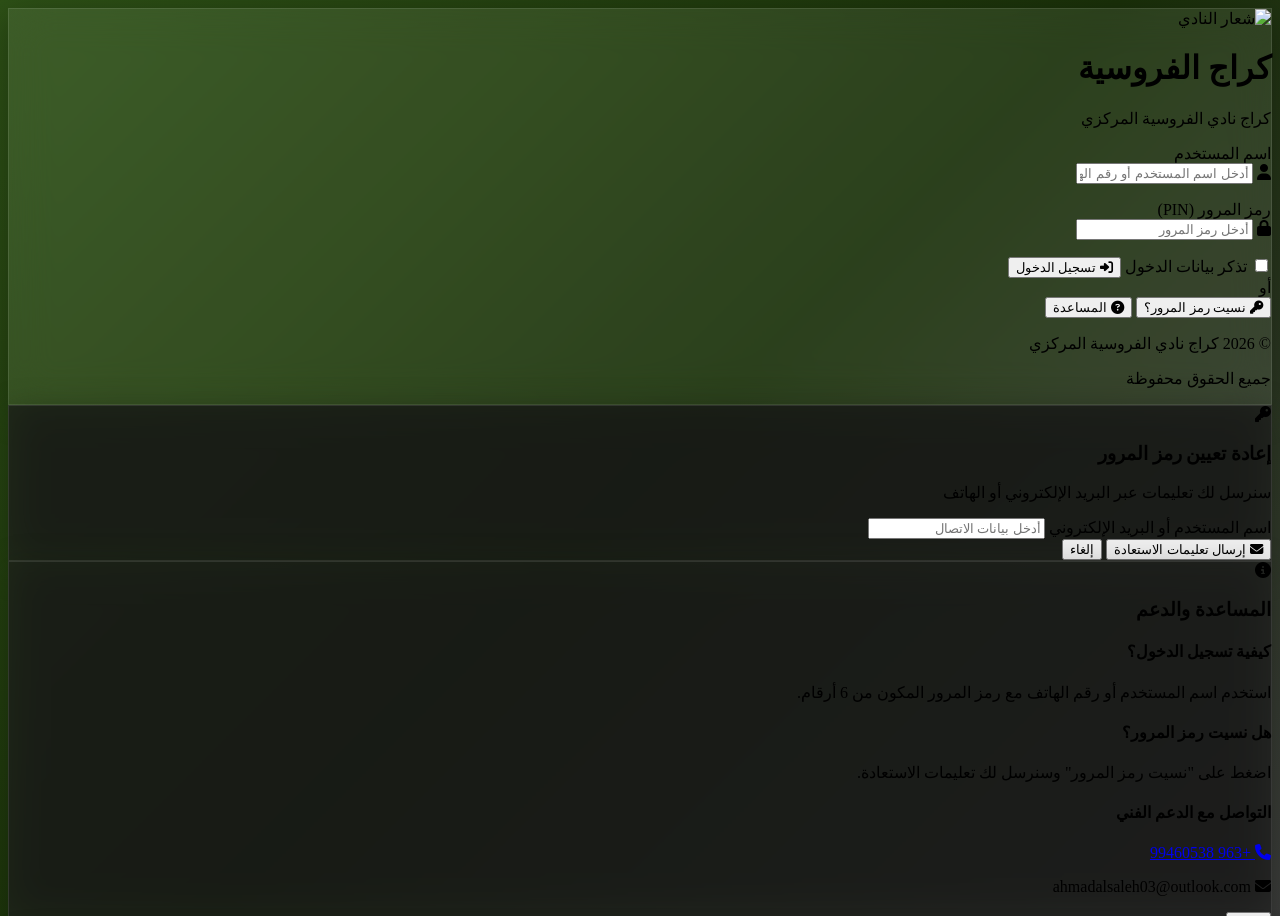
==== index.html @ 3648a823 "Add files via upload" ====
<!DOCTYPE html>
<html lang="ar" dir="rtl">
<head>
    <meta charset="UTF-8">
    <meta name="viewport" content="width=device-width, initial-scale=1.0">
    <title>كراج نادي الفروسية المركزي</title>

    <!-- PWA -->
    <link rel="manifest" href="manifest.json">
    <meta name="theme-color" content="#2D5016">
    <meta name="apple-mobile-web-app-capable" content="yes">
    <meta name="apple-mobile-web-app-status-bar-style" content="default">
    <meta name="apple-mobile-web-app-title" content="كراج الفروسية">
    <link rel="apple-touch-icon" href="assets/icon.svg">
    <link rel="icon" type="image/svg+xml" href="assets/icon.svg">

    <!-- Fonts -->
    <link rel="preconnect" href="https://fonts.googleapis.com">
    <link rel="preconnect" href="https://fonts.gstatic.com" crossorigin>
    <link href="https://fonts.googleapis.com/css2?family=Cairo:wght@300;400;500;600;700;800&family=Tajawal:wght@300;400;500;700;800;900&display=swap" rel="stylesheet">

    <!-- Icons -->
    <link rel="stylesheet" href="https://cdnjs.cloudflare.com/ajax/libs/font-awesome/6.5.1/css/all.min.css">

    <!-- Tailwind -->
    <script src="https://cdn.tailwindcss.com"></script>
    <script>
        tailwind.config = {
            theme: {
                extend: {
                    colors: {
                        primary: '#2D5016', primaryLight: '#3A6B20',
                        secondary: '#A67C52', secondaryLight: '#B8936A',
                        accent: '#E63946', accentLight: '#F0545F',
                        background: '#F5F1E8', surface: 'rgba(255,255,255,0.82)',
                        textMain: '#3D3D3D', textMuted: '#6B6B6B',
                        muted: '#8B9B7A', gold: '#C9A84C', goldLight: '#D9BC6A',
                        success: '#10B981', warning: '#F59E0B', info: '#3B82F6',
                    },
                    fontFamily: { cairo: ['Cairo','sans-serif'], tajawal: ['Tajawal','sans-serif'] },
                    animation: {
                        'pulse-gold': 'pulseGold 2s ease-in-out infinite',
                        'scan-line': 'scanLine 2s linear infinite',
                        'float': 'float 3s ease-in-out infinite',
                        'slide-in': 'slideIn 0.3s ease-out',
                        'fade-in': 'fadeIn 0.4s ease-out',
                        'bounce-soft': 'bounceSoft 2s ease-in-out infinite',
                        'shimmer': 'shimmer 2s linear infinite',
                    },
                    keyframes: {
                        pulseGold: { '0%,100%': {boxShadow:'0 0 0 0 rgba(201,168,76,0.4)'}, '50%': {boxShadow:'0 0 0 12px rgba(201,168,76,0)'}},
                        scanLine: { '0%': {top:'0%'}, '100%': {top:'100%'}},
                        float: { '0%,100%': {transform:'translateY(0px)'}, '50%': {transform:'translateY(-8px)'}},
                        slideIn: { '0%': {transform:'translateX(20px)',opacity:'0'}, '100%': {transform:'translateX(0)',opacity:'1'}},
                        fadeIn: { '0%': {opacity:'0',transform:'translateY(10px)'}, '100%': {opacity:'1',transform:'translateY(0)'}},
                        bounceSoft: { '0%,100%': {transform:'translateY(0)'}, '50%': {transform:'translateY(-5px)'}},
                        shimmer: { '0%': {backgroundPosition:'-200% 0'}, '100%': {backgroundPosition:'200% 0'}},
                    }
                }
            }
        }
    </script>

    <!-- App Styles -->
    <link rel="stylesheet" href="css/styles.css">

    <!-- Third-party libraries -->
    <script src="https://unpkg.com/html5-qrcode@2.3.8/html5-qrcode.min.js"></script>
    <script src="https://cdn.sheetjs.com/xlsx-0.20.1/package/dist/xlsx.full.min.js"></script>
</head>
<body class="font-cairo text-textMain">

    <!-- Audio -->
    <audio id="sound-click" src="assets/clic.wav" preload="auto"></audio>
    <audio id="sound-save"  src="assets/save.wav" preload="auto"></audio>

    <!-- ==================== SETUP MODAL ==================== -->
    <div id="setup-modal" class="fixed inset-0 z-[100] hidden items-center justify-center p-4" style="background:rgba(0,0,0,0.6);backdrop-filter:blur(8px);">
        <div class="bg-white rounded-3xl max-w-2xl w-full max-h-[90vh] overflow-y-auto shadow-2xl animate-fade-in">
            <div class="bg-gradient-to-r from-primary to-primaryLight p-6 rounded-t-3xl text-white">
                <div class="flex items-center gap-4">
                    <div class="w-14 h-14 bg-white/20 rounded-2xl flex items-center justify-center">
                        <i class="fas fa-cloud text-3xl"></i>
                    </div>
                    <div>
                        <h2 class="text-xl font-bold font-tajawal">ربط النظام بجوجل شيت</h2>
                        <p class="text-white/80 text-sm">خطوات الإعداد - تستغرق 3 دقائق فقط</p>
                    </div>
                </div>
            </div>
            <div class="p-6 space-y-6">
                <!-- Step 1 -->
                <div class="flex gap-4">
                    <div class="flex-shrink-0 w-10 h-10 bg-primary/10 rounded-full flex items-center justify-center">
                        <span class="text-primary font-bold">1</span>
                    </div>
                    <div class="flex-1">
                        <h3 class="font-bold text-primary mb-2">إنشاء جدول جوجل شيت جديد</h3>
                        <p class="text-sm text-textMuted mb-3">اذهب إلى <a href="https://sheets.new" target="_blank" class="text-primary underline">sheets.new</a> لإنشاء شيت جديد</p>
                        <div class="bg-gray-50 rounded-xl p-4 border border-gray-200">
                            <p class="text-xs text-muted mb-2">أعد تسمية الأوراق إلى:</p>
                            <div class="flex gap-2 flex-wrap">
                                <span class="bg-green-100 text-green-700 px-3 py-1 rounded-lg text-sm font-bold">Sessions</span>
                                <span class="bg-blue-100 text-blue-700 px-3 py-1 rounded-lg text-sm font-bold">Cards</span>
                                <span class="bg-purple-100 text-purple-700 px-3 py-1 rounded-lg text-sm font-bold">Settings</span>
                            </div>
                        </div>
                    </div>
                </div>
                <!-- Step 2 -->
                <div class="flex gap-4">
                    <div class="flex-shrink-0 w-10 h-10 bg-gold/20 rounded-full flex items-center justify-center">
                        <span class="text-gold font-bold">2</span>
                    </div>
                    <div class="flex-1">
                        <h3 class="font-bold text-gold mb-2">فتح محرر Apps Script</h3>
                        <p class="text-sm text-textMuted mb-3">من القائمة: <span class="bg-gray-100 px-2 py-0.5 rounded text-xs font-bold">Extensions → Apps Script</span></p>
                        <div class="bg-gray-900 rounded-xl p-4 overflow-x-auto">
                            <p class="text-xs text-muted mb-2">الصق هذا الكود في المحرر:</p>
                            <pre id="apps-script-code" class="text-xs text-green-400 whitespace-pre-wrap font-mono leading-relaxed"></pre>
                            <button onclick="copyAppsScript()" class="mt-3 px-4 py-2 bg-primary text-white rounded-lg text-sm font-semibold hover:bg-primaryLight transition-all">
                                <i class="fas fa-copy ml-1"></i> نسخ الكود
                            </button>
                        </div>
                    </div>
                </div>
                <!-- Step 3 -->
                <div class="flex gap-4">
                    <div class="flex-shrink-0 w-10 h-10 bg-secondary/20 rounded-full flex items-center justify-center">
                        <span class="text-secondary font-bold">3</span>
                    </div>
                    <div class="flex-1">
                        <h3 class="font-bold text-secondary mb-2">نشر التطبيق كـ Web App</h3>
                        <div class="space-y-2">
                            <div class="flex items-center gap-2 text-sm"><span class="w-6 h-6 bg-blue-100 text-blue-600 rounded-full flex items-center justify-center text-xs font-bold">1</span><span>اضغط <span class="bg-gray-100 px-2 py-0.5 rounded text-xs font-bold">Deploy → New deployment</span></span></div>
                            <div class="flex items-center gap-2 text-sm"><span class="w-6 h-6 bg-blue-100 text-blue-600 rounded-full flex items-center justify-center text-xs font-bold">2</span><span>اختر النوع: <span class="bg-gray-100 px-2 py-0.5 rounded text-xs font-bold">Web App</span></span></div>
                            <div class="flex items-center gap-2 text-sm"><span class="w-6 h-6 bg-blue-100 text-blue-600 rounded-full flex items-center justify-center text-xs font-bold">3</span><span>Execute as: <span class="bg-gray-100 px-2 py-0.5 rounded text-xs font-bold">Me</span></span></div>
                            <div class="flex items-center gap-2 text-sm"><span class="w-6 h-6 bg-blue-100 text-blue-600 rounded-full flex items-center justify-center text-xs font-bold">4</span><span>Who has access: <span class="bg-red-100 text-red-700 px-2 py-0.5 rounded text-xs font-bold">Anyone</span></span></div>
                        </div>
                    </div>
                </div>
                <!-- Step 4 -->
                <div class="flex gap-4">
                    <div class="flex-shrink-0 w-10 h-10 bg-accent/20 rounded-full flex items-center justify-center">
                        <span class="text-accent font-bold">4</span>
                    </div>
                    <div class="flex-1">
                        <h3 class="font-bold text-accent mb-2">لصق رابط Web App هنا</h3>
                        <div class="flex gap-2 flex-col sm:flex-row">
                            <input type="url" id="web-app-url" placeholder="https://script.google.com/macros/s/..."
                                   class="flex-1 px-4 py-3 rounded-xl border-2 border-secondary/30 focus:border-gold focus:outline-none bg-white/80 text-sm dir-ltr">
                            <button onclick="copyWebAppUrl()" class="btn-secondary px-4 py-3 rounded-xl text-sm font-semibold">
                                <i class="fas fa-link ml-2"></i> نسخ رابط المشاركة
                            </button>
                        </div>
                        <p class="text-xs text-muted mt-2">انسخ هذا الرابط وأرسله للموظفين ليستخدموا نفس البيانات.</p>
                    </div>
                </div>
                <!-- Buttons -->
                <div class="flex gap-3 pt-4 border-t border-gray-200">
                    <button onclick="testConnection()" class="btn-primary flex-1 py-3 rounded-xl font-semibold">
                        <i class="fas fa-plug ml-2"></i> اختبار الاتصال
                    </button>
                    <button onclick="closeSetupModal()" class="py-3 px-6 rounded-xl border-2 border-gray-300 text-gray-600 font-semibold hover:bg-gray-50">
                        لاحقاً
                    </button>
                </div>
            </div>
        </div>
    </div>

    <!-- ==================== HEADER ==================== -->
    <header class="glass sticky top-0 z-50 mb-6">
        <div class="max-w-7xl mx-auto px-4 py-3 flex items-center justify-between">
            <div class="flex items-center gap-3">
                <img src="https://www.image2url.com/r2/default/images/1777193694982-0955eb59-0903-4510-ac64-e437d393f4b2.jpg" 
                     alt="شعار النادي" class="w-14 h-14 rounded-full object-cover border-2 border-gold shadow-lg animate-float">
                <div>
                    <h1 class="font-tajawal font-bold text-lg leading-tight text-primary">كراج نادي الفروسية المركزي</h1>
                    <p class="text-xs text-muted">Central Equestrian Club Garage</p>
                </div>
            </div>
            <div class="flex items-center gap-3">
                <div id="connection-status" class="flex items-center gap-2 glass-card px-3 py-1.5 rounded-full cursor-pointer" onclick="openSetupModal()">
                    <span id="conn-dot" class="connection-dot offline"></span>
                    <span id="conn-text" class="text-sm font-semibold text-red-500">غير متصل</span>
                </div>
                <div class="hidden sm:flex items-center gap-2 glass-card px-3 py-1.5 rounded-full">
                    <i class="fas fa-clock text-gold"></i>
                    <span id="clock" class="text-sm font-semibold timer-live">--:--:--</span>
                </div>
                <div class="hidden sm:flex items-center gap-2 glass-card px-3 py-1.5 rounded-full">
                    <i class="fas fa-calendar text-secondary"></i>
                    <span id="date" class="text-sm">----/--/--</span>
                </div>
                <button onclick="toggleSound()" id="btn-sound-toggle" class="glass-card px-3 py-1.5 rounded-full hover:bg-white/90 transition-all" title="تشغيل/إيقاف الصوت">
                    <i id="sound-icon" class="fas fa-volume-up text-gold text-sm"></i>
                </button>
                <button onclick="manualSync()" id="btn-sync" class="glass-card px-3 py-1.5 rounded-full hover:bg-white/90 transition-all" title="مزامنة الآن">
                    <i id="sync-icon" class="fas fa-sync-alt text-gold text-sm"></i>
                </button>
            </div>
        </div>
        <div id="sync-progress" class="hidden">
            <div class="h-0.5 bg-gray-200">
                <div id="sync-progress-bar" class="h-full bg-gradient-to-r from-primary to-gold progress-bar" style="width:0%"></div>
            </div>
        </div>
    </header>

    <!-- ==================== MAIN ==================== -->
    <main class="max-w-7xl mx-auto px-4 pb-8">

        <!-- NAV TABS -->
        <nav class="glass rounded-2xl mb-6 p-2 flex gap-1 overflow-x-auto">
            <button onclick="switchTab('dashboard')" id="tab-dashboard" class="tab-btn active flex-1 min-w-[100px] py-3 px-4 rounded-xl flex items-center justify-center gap-2 font-semibold text-sm">
                <i class="fas fa-chart-line"></i><span>الرئيسية</span>
            </button>
            <button onclick="switchTab('scan')" id="tab-scan" class="tab-btn flex-1 min-w-[100px] py-3 px-4 rounded-xl flex items-center justify-center gap-2 font-semibold text-sm">
                <i class="fas fa-barcode"></i><span>مسح الباركود</span>
            </button>
            <button onclick="switchTab('active')" id="tab-active" class="tab-btn flex-1 min-w-[100px] py-3 px-4 rounded-xl flex items-center justify-center gap-2 font-semibold text-sm relative">
                <i class="fas fa-car-side"></i><span>الجلسات النشطة</span>
                <span id="active-badge" class="absolute -top-1 -left-1 w-5 h-5 bg-accent text-white text-[10px] rounded-full flex items-center justify-center hidden">0</span>
            </button>
            <button onclick="switchTab('history')" id="tab-history" class="tab-btn flex-1 min-w-[100px] py-3 px-4 rounded-xl flex items-center justify-center gap-2 font-semibold text-sm">
                <i class="fas fa-history"></i><span>السجل</span>
            </button>
            <button onclick="switchTab('cloud')" id="tab-cloud" class="tab-btn flex-1 min-w-[100px] py-3 px-4 rounded-xl flex items-center justify-center gap-2 font-semibold text-sm">
                <i class="fas fa-cloud"></i><span>السحابة</span>
            </button>
            <button onclick="switchTab('settings')" id="tab-settings" class="tab-btn flex-1 min-w-[100px] py-3 px-4 rounded-xl flex items-center justify-center gap-2 font-semibold text-sm">
                <i class="fas fa-cog"></i><span>الإعدادات</span>
            </button>
        </nav>

        <!-- ==================== DASHBOARD ==================== -->
        <section id="dashboard" class="tab-content animate-fade-in">
            <div class="grid grid-cols-2 lg:grid-cols-4 gap-4 mb-6">
                <div class="glass-card rounded-2xl p-5 stat-card">
                    <div class="flex items-center justify-between mb-3">
                        <div class="w-12 h-12 rounded-xl bg-primary/10 flex items-center justify-center"><i class="fas fa-car text-primary text-xl"></i></div>
                        <span class="text-3xl font-bold text-primary font-tajawal" id="stat-cars">0</span>
                    </div>
                    <p class="text-sm text-textMuted">سيارات بالكراج</p>
                    <div class="mt-2 h-1 bg-gray-200 rounded-full overflow-hidden">
                        <div id="bar-cars" class="h-full bg-primary rounded-full progress-bar" style="width:0%"></div>
                    </div>
                </div>
                <div class="glass-card rounded-2xl p-5 stat-card">
                    <div class="flex items-center justify-between mb-3">
                        <div class="w-12 h-12 rounded-xl bg-gold/15 flex items-center justify-center"><i class="fas fa-coins text-gold text-xl"></i></div>
                        <div class="text-left">
                            <span class="text-xl font-bold text-gold font-tajawal block" id="stat-revenue-new">0</span>
                            <span class="text-xs text-muted" id="stat-revenue-old">0 قديم</span>
                        </div>
                    </div>
                    <p class="text-sm text-textMuted">إيرادات اليوم</p>
                </div>
                <div class="glass-card rounded-2xl p-5 stat-card">
                    <div class="flex items-center justify-between mb-3">
                        <div class="w-12 h-12 rounded-xl bg-secondary/10 flex items-center justify-center"><i class="fas fa-clipboard-list text-secondary text-xl"></i></div>
                        <span class="text-3xl font-bold text-secondary font-tajawal" id="stat-sessions">0</span>
                    </div>
                    <p class="text-sm text-textMuted">جلسات اليوم</p>
                </div>
                <div class="glass-card rounded-2xl p-5 stat-card">
                    <div class="flex items-center justify-between mb-3">
                        <div class="w-12 h-12 rounded-xl bg-muted/15 flex items-center justify-center"><i class="fas fa-id-card text-muted text-xl"></i></div>
                        <span class="text-3xl font-bold text-muted font-tajawal" id="stat-available">50</span>
                    </div>
                    <p class="text-sm text-textMuted">بطاقات شاغرة</p>
                    <div class="mt-2 h-1 bg-gray-200 rounded-full overflow-hidden">
                        <div id="bar-available" class="h-full bg-muted rounded-full progress-bar" style="width:100%"></div>
                    </div>
                </div>
            </div>

            <div class="glass rounded-2xl p-6 mb-6">
                <h2 class="text-lg font-bold text-primary mb-4 flex items-center gap-2">
                    <i class="fas fa-bolt text-gold"></i> إجراءات سريعة
                </h2>
                <div class="grid grid-cols-2 md:grid-cols-4 gap-4">
                    <button onclick="switchTab('scan')" class="btn-primary py-4 px-6 rounded-xl flex flex-col items-center gap-2">
                        <i class="fas fa-camera text-2xl"></i><span class="font-semibold">مسح باركود</span>
                    </button>
                    <button onclick="switchTab('active')" class="btn-secondary py-4 px-6 rounded-xl flex flex-col items-center gap-2">
                        <i class="fas fa-list text-2xl"></i><span class="font-semibold">الجلسات النشطة</span>
                    </button>
                    <button onclick="exportToExcel()" class="py-4 px-6 rounded-xl flex flex-col items-center gap-2 bg-gradient-to-br from-green-600 to-green-700 text-white hover:shadow-lg transition-all">
                        <i class="fas fa-file-excel text-2xl"></i><span class="font-semibold">تصدير Excel</span>
                    </button>
                    <button onclick="switchTab('cloud')" class="py-4 px-6 rounded-xl flex flex-col items-center gap-2 bg-gradient-to-br from-blue-500 to-blue-600 text-white hover:shadow-lg transition-all">
                        <i class="fas fa-cloud text-2xl"></i><span class="font-semibold">إدارة السحابة</span>
                    </button>
                </div>
            </div>

            <div class="glass rounded-2xl p-6">
                <h2 class="text-lg font-bold text-primary mb-4 flex items-center gap-2">
                    <i class="fas fa-calendar-day text-gold"></i> ملخص اليوم
                </h2>
                <div class="overflow-x-auto">
                    <table class="w-full">
                        <thead>
                            <tr class="border-b-2 border-primary/20">
                                <th class="text-right py-3 px-4 text-sm font-bold text-primary">البطاقة</th>
                                <th class="text-right py-3 px-4 text-sm font-bold text-primary">وقت الدخول</th>
                                <th class="text-right py-3 px-4 text-sm font-bold text-primary">وقت الخروج</th>
                                <th class="text-right py-3 px-4 text-sm font-bold text-primary">المدة</th>
                                <th class="text-right py-3 px-4 text-sm font-bold text-primary">السعر (جديد)</th>
                                <th class="text-right py-3 px-4 text-sm font-bold text-primary">السعر (قديم)</th>
                            </tr>
                        </thead>
                        <tbody id="today-summary-body">
                            <tr><td colspan="6" class="text-center py-8 text-textMuted">لا توجد جلسات اليوم</td></tr>
                        </tbody>
                    </table>
                </div>
            </div>
        </section>

        <!-- ==================== SCAN ==================== -->
        <section id="scan" class="tab-content hidden animate-fade-in">
            <div class="grid lg:grid-cols-2 gap-6">
                <div class="glass rounded-2xl p-6">
                    <h2 class="text-lg font-bold text-primary mb-4 flex items-center gap-2">
                        <i class="fas fa-camera text-gold animate-pulse-gold"></i> مسح الباركود بالكاميرا
                    </h2>
                    <div class="scan-frame rounded-2xl p-1 mb-4">
                        <div id="scanner-container" class="rounded-xl overflow-hidden bg-black aspect-[4/3] relative">
                            <div class="absolute inset-0 flex items-center justify-center text-white/50">
                                <div class="text-center">
                                    <i class="fas fa-camera text-4xl mb-2"></i>
                                    <p class="text-sm">اضغط "تشغيل الكاميرا" للبدء</p>
                                </div>
                            </div>
                            <div class="scan-line"></div>
                        </div>
                    </div>
                    <div class="flex gap-3">
                        <button onclick="startScanner()" id="btn-start-scan" class="btn-primary flex-1 py-3 rounded-xl font-semibold">
                            <i class="fas fa-play ml-2"></i> تشغيل الكاميرا
                        </button>
                        <button onclick="stopScanner()" id="btn-stop-scan" class="btn-accent flex-1 py-3 rounded-xl font-semibold hidden">
                            <i class="fas fa-stop ml-2"></i> إيقاف
                        </button>
                        <button onclick="switchCamera()" id="btn-switch-camera" class="py-3 px-4 rounded-xl border border-gray-300 text-sm text-textMuted hover:bg-gray-50 hidden">
                            <i class="fas fa-sync-alt"></i>
                        </button>
                    </div>
                    <div class="flex gap-3 mt-3">
                        <button onclick="testCamera()" class="btn-secondary py-2 px-4 rounded-xl font-semibold text-sm">
                            <i class="fas fa-camera ml-1"></i> اختبار الكاميرا
                        </button>
                        <button onclick="openConsole()" class="py-2 px-4 rounded-xl border border-gray-300 text-sm text-textMuted hover:bg-gray-50">
                            <i class="fas fa-terminal ml-1"></i> فتح Console
                        </button>
                    </div>
                </div>
                <div class="glass rounded-2xl p-6">
                    <h2 class="text-lg font-bold text-primary mb-4 flex items-center gap-2">
                        <i class="fas fa-keyboard text-gold"></i> إدخال يدوي
                    </h2>
                    <div class="mb-4">
                        <label class="block text-sm font-semibold text-textMuted mb-2">رقم البطاقة أو الباركود</label>
                        <input type="text" id="manual-input" class="w-full px-4 py-3 rounded-xl border-2 border-secondary/30 focus:border-gold focus:outline-none bg-white/80 text-lg font-semibold text-center" placeholder="أدخل رقم البطاقة...">
                    </div>
                    <button onclick="processManualEntry()" class="btn-primary w-full py-3 rounded-xl font-semibold mb-4">
                        <i class="fas fa-check ml-2"></i> تسجيل الدخول / الخروج
                    </button>
                    <div class="grid grid-cols-3 gap-2">
                        <button onclick="appendNum('1')" class="numpad-btn py-3 rounded-xl text-lg font-bold">1</button>
                        <button onclick="appendNum('2')" class="numpad-btn py-3 rounded-xl text-lg font-bold">2</button>
                        <button onclick="appendNum('3')" class="numpad-btn py-3 rounded-xl text-lg font-bold">3</button>
                        <button onclick="appendNum('4')" class="numpad-btn py-3 rounded-xl text-lg font-bold">4</button>
                        <button onclick="appendNum('5')" class="numpad-btn py-3 rounded-xl text-lg font-bold">5</button>
                        <button onclick="appendNum('6')" class="numpad-btn py-3 rounded-xl text-lg font-bold">6</button>
                        <button onclick="appendNum('7')" class="numpad-btn py-3 rounded-xl text-lg font-bold">7</button>
                        <button onclick="appendNum('8')" class="numpad-btn py-3 rounded-xl text-lg font-bold">8</button>
                        <button onclick="appendNum('9')" class="numpad-btn py-3 rounded-xl text-lg font-bold">9</button>
                        <button onclick="clearNum()" class="numpad-btn py-3 rounded-xl text-lg font-bold bg-accent/10 text-accent"><i class="fas fa-backspace"></i></button>
                        <button onclick="appendNum('0')" class="numpad-btn py-3 rounded-xl text-lg font-bold">0</button>
                        <button onclick="clearAllNum()" class="numpad-btn py-3 rounded-xl text-lg font-bold bg-secondary/10 text-secondary"><i class="fas fa-eraser"></i></button>
                    </div>
                </div>
            </div>
            <div id="scan-result" class="glass rounded-2xl p-6 mt-6 hidden">
                <h3 class="text-lg font-bold text-primary mb-3">نتيجة آخر مسح</h3>
                <div id="scan-result-content" class="text-center"></div>
            </div>
        </section>

        <!-- ==================== ACTIVE SESSIONS ==================== -->
        <section id="active" class="tab-content hidden animate-fade-in">
            <div class="glass rounded-2xl p-6 mb-6">
                <div class="flex items-center justify-between mb-4">
                    <h2 class="text-lg font-bold text-primary flex items-center gap-2">
                        <i class="fas fa-car text-gold animate-bounce-soft"></i> السيارات الموجودة حالياً
                    </h2>
                    <span class="glass-card px-4 py-2 rounded-full text-sm font-bold text-primary">
                        <span id="active-count">0</span> سيارة
                    </span>
                </div>
                <div class="overflow-x-auto">
                    <table class="w-full">
                        <thead>
                            <tr class="border-b-2 border-primary/20">
                                <th class="text-right py-3 px-4 text-sm font-bold text-primary">البطاقة</th>
                                <th class="text-right py-3 px-4 text-sm font-bold text-primary">وقت الدخول</th>
                                <th class="text-right py-3 px-4 text-sm font-bold text-primary">مدة البقاء</th>
                                <th class="text-right py-3 px-4 text-sm font-bold text-primary">التكلفة المتوقعة</th>
                                <th class="text-right py-3 px-4 text-sm font-bold text-primary">إجراء</th>
                            </tr>
                        </thead>
                        <tbody id="active-sessions-body">
                            <tr><td colspan="5" class="text-center py-8 text-textMuted">لا توجد سيارات بالكراج حالياً</td></tr>
                        </tbody>
                    </table>
                </div>
            </div>
            <div class="glass rounded-2xl p-6">
                <h2 class="text-lg font-bold text-primary mb-4 flex items-center gap-2">
                    <i class="fas fa-clock text-gold"></i> البطاقات في فترة التهدئة
                </h2>
                <div id="cooldown-grid" class="grid grid-cols-5 sm:grid-cols-8 md:grid-cols-10 gap-3"></div>
            </div>
        </section>

        <!-- ==================== HISTORY ==================== -->
        <section id="history" class="tab-content hidden animate-fade-in">
            <div class="glass rounded-2xl p-6">
                <div class="flex flex-col sm:flex-row items-start sm:items-center justify-between mb-6 gap-4">
                    <h2 class="text-lg font-bold text-primary flex items-center gap-2">
                        <i class="fas fa-history text-gold"></i> سجل الجلسات
                    </h2>
                    <button onclick="exportToExcel()" class="px-4 py-2 rounded-xl bg-green-600 text-white text-sm font-semibold hover:bg-green-700 transition-all flex items-center gap-2">
                        <i class="fas fa-file-excel"></i> تصدير Excel
                    </button>
                </div>
                <div class="flex gap-4 mb-4 overflow-x-auto pb-2">
                    <button onclick="filterHistory('all')"   id="filter-all"   class="filter-btn px-4 py-2 rounded-xl text-sm font-semibold bg-primary text-white">الكل</button>
                    <button onclick="filterHistory('today')" id="filter-today" class="filter-btn px-4 py-2 rounded-xl text-sm font-semibold bg-white/80 text-textMain">اليوم</button>
                    <button onclick="filterHistory('week')"  id="filter-week"  class="filter-btn px-4 py-2 rounded-xl text-sm font-semibold bg-white/80 text-textMain">هذا الأسبوع</button>
                </div>
                <div class="overflow-x-auto">
                    <table class="w-full">
                        <thead>
                            <tr class="border-b-2 border-primary/20">
                                <th class="text-right py-3 px-4 text-sm font-bold text-primary">#</th>
                                <th class="text-right py-3 px-4 text-sm font-bold text-primary">البطاقة</th>
                                <th class="text-right py-3 px-4 text-sm font-bold text-primary">الدخول</th>
                                <th class="text-right py-3 px-4 text-sm font-bold text-primary">الخروج</th>
                                <th class="text-right py-3 px-4 text-sm font-bold text-primary">المدة</th>
                                <th class="text-right py-3 px-4 text-sm font-bold text-primary">السعر (جديد)</th>
                                <th class="text-right py-3 px-4 text-sm font-bold text-primary">السعر (قديم)</th>
                            </tr>
                        </thead>
                        <tbody id="history-body">
                            <tr><td colspan="7" class="text-center py-8 text-textMuted">لا توجد جلسات مسجلة</td></tr>
                        </tbody>
                    </table>
                </div>
            </div>
        </section>

        <!-- ==================== CLOUD ==================== -->
        <section id="cloud" class="tab-content hidden animate-fade-in">
            <div class="glass rounded-2xl p-6 mb-6">
                <h2 class="text-lg font-bold text-primary mb-4 flex items-center gap-2">
                    <i class="fas fa-wifi text-gold"></i> حالة الاتصال
                </h2>
                <div id="cloud-status-card" class="flex items-center gap-4 p-4 rounded-xl bg-green-50 border border-green-200">
                    <div class="w-12 h-12 bg-green-100 rounded-full flex items-center justify-center">
                        <i class="fas fa-check text-green-600 text-xl"></i>
                    </div>
                    <div class="flex-1">
                        <h3 class="font-bold text-green-700">متصل بجوجل شيت</h3>
                        <p class="text-sm text-textMuted">آخر مزامنة: <span id="last-sync-time">لم تتم بعد</span></p>
                    </div>
                    <button onclick="manualSync()" class="btn-primary px-4 py-2 rounded-xl text-sm font-semibold">
                        <i class="fas fa-sync-alt ml-1"></i> مزامنة الآن
                    </button>
                </div>
            </div>
            <div class="glass rounded-2xl p-6 mb-6">
                <h2 class="text-lg font-bold text-primary mb-4 flex items-center gap-2">
                    <i class="fas fa-cog text-gold"></i> إعدادات المزامنة التلقائية
                </h2>
                <div class="grid sm:grid-cols-2 gap-4">
                    <div class="glass-card rounded-xl p-4">
                        <label class="flex items-center justify-between cursor-pointer">
                            <span class="font-semibold text-sm">مزامنة تلقائية</span>
                            <div class="relative">
                                <input type="checkbox" id="auto-sync-toggle" class="sr-only peer" checked onchange="toggleAutoSync()">
                                <div class="w-11 h-6 bg-gray-300 peer-focus:outline-none rounded-full peer peer-checked:after:translate-x-full rtl:peer-checked:after:-translate-x-full peer-checked:after:border-white after:content-[''] after:absolute after:top-[2px] after:start-[2px] after:bg-white after:border-gray-300 after:border after:rounded-full after:h-5 after:w-5 after:transition-all peer-checked:bg-primary"></div>
                            </div>
                        </label>
                        <p class="text-xs text-textMuted mt-2">مزامنة البيانات تلقائياً عند كل عملية تسجيل دخول/خروج</p>
                    </div>
                    <div class="glass-card rounded-xl p-4">
                        <label class="block text-sm font-semibold text-textMuted mb-2">فاصل المزامنة (دقائق)</label>
                        <select id="sync-interval" class="w-full px-3 py-2 rounded-lg border border-gray-300 focus:border-gold focus:outline-none" onchange="updateSyncInterval()">
                            <option value="1">كل دقيقة</option>
                            <option value="5" selected>كل 5 دقائق</option>
                            <option value="15">كل 15 دقيقة</option>
                            <option value="30">كل 30 دقيقة</option>
                            <option value="0">إيقاف</option>
                        </select>
                    </div>
                </div>
            </div>
            <div class="glass rounded-2xl p-6">
                <h2 class="text-lg font-bold text-primary mb-4 flex items-center gap-2">
                    <i class="fas fa-history text-gold"></i> سجل المزامنة
                </h2>
                <div id="sync-log" class="space-y-2 max-h-64 overflow-y-auto">
                    <div class="text-center py-8 text-textMuted">
                        <i class="fas fa-cloud-upload-alt text-4xl mb-2 text-muted"></i>
                        <p class="text-sm">لا توجد عمليات مزامنة بعد</p>
                    </div>
                </div>
                <button onclick="clearSyncLog()" class="mt-4 px-4 py-2 rounded-xl border border-gray-300 text-sm text-textMuted hover:bg-gray-50">
                    <i class="fas fa-trash ml-1"></i> مسح السجل
                </button>
            </div>
        </section>

        <!-- ==================== SETTINGS ==================== -->
        <section id="settings" class="tab-content hidden animate-fade-in">
            <div class="grid md:grid-cols-2 gap-6">
                <div class="glass rounded-2xl p-6">
                    <h2 class="text-lg font-bold text-primary mb-4 flex items-center gap-2">
                        <i class="fas fa-coins text-gold"></i> إعدادات السعر
                    </h2>
                    <div>
                        <label class="block text-sm font-semibold text-textMuted mb-2">السعر لكل ساعة (ليرة سورية جديدة)</label>
                        <div class="flex items-center gap-2">
                            <input type="number" id="price-per-hour" value="100" min="1" class="flex-1 px-4 py-3 rounded-xl border-2 border-secondary/30 focus:border-gold focus:outline-none bg-white/80 text-lg font-semibold" onchange="updateSettings()">
                            <span class="text-sm font-bold text-muted whitespace-nowrap">ل.س جديد</span>
                        </div>
                        <p class="text-xs text-muted mt-1">السعر بالقديم: <span id="price-old-display" class="font-bold text-secondary">10000</span> ل.س قديم</p>
                    </div>
                </div>
                <div class="glass rounded-2xl p-6">
                    <h2 class="text-lg font-bold text-primary mb-4 flex items-center gap-2">
                        <i class="fas fa-shield-alt text-gold"></i> الحماية الذكية
                    </h2>
                    <div>
                        <label class="block text-sm font-semibold text-textMuted mb-2">فترة التهدئة (ثواني)</label>
                        <div class="flex items-center gap-3">
                            <input type="range" id="cooldown-slider" min="5" max="60" value="30" class="flex-1 accent-primary" oninput="updateCooldownDisplay()">
                            <span id="cooldown-display" class="text-lg font-bold text-primary w-12 text-center">30</span>
                        </div>
                    </div>
                </div>
                <div class="glass rounded-2xl p-6 md:col-span-2">
                    <h2 class="text-lg font-bold text-primary mb-4 flex items-center gap-2">
                        <i class="fas fa-id-card text-gold"></i> حالة البطاقات (50 بطاقة)
                    </h2>
                    <div class="grid grid-cols-5 sm:grid-cols-8 md:grid-cols-10 gap-3" id="cards-grid"></div>
                </div>
                <div class="glass rounded-2xl p-6 md:col-span-2">
                    <h2 class="text-lg font-bold text-primary mb-4 flex items-center gap-2">
                        <i class="fas fa-database text-gold"></i> إدارة البيانات
                    </h2>
                    <div class="grid sm:grid-cols-4 gap-4">
                        <button onclick="openSetupModal()" class="glass-card py-4 px-6 rounded-xl flex flex-col items-center gap-2 hover:bg-blue-50">
                            <i class="fas fa-cloud-upload-alt text-blue-600 text-2xl"></i>
                            <span class="font-semibold text-sm">ربط جوجل شيت</span>
                        </button>
                        <button onclick="exportToJSON()" class="glass-card py-4 px-6 rounded-xl flex flex-col items-center gap-2 hover:bg-green-50">
                            <i class="fas fa-download text-green-600 text-2xl"></i>
                            <span class="font-semibold text-sm">تصدير JSON</span>
                        </button>
                        <label class="glass-card py-4 px-6 rounded-xl flex flex-col items-center gap-2 hover:bg-purple-50 cursor-pointer">
                            <i class="fas fa-upload text-purple-600 text-2xl"></i>
                            <span class="font-semibold text-sm">استيراد JSON</span>
                            <input type="file" id="import-file" accept=".json" class="hidden" onchange="importFromJSON(this)">
                        </label>
                        <button onclick="showResetModal()" class="glass-card py-4 px-6 rounded-xl flex flex-col items-center gap-2 hover:bg-red-50">
                            <i class="fas fa-trash-alt text-red-600 text-2xl"></i>
                            <span class="font-semibold text-sm">إعادة تعيين</span>
                        </button>
                    </div>
                </div>
            </div>
        </section>

        <!-- ==================== MY REVENUE (EMPLOYEE) ==================== -->
        <section id="my-revenue" class="tab-content hidden animate-fade-in">
            <div class="grid md:grid-cols-2 gap-6 mb-6">
                <div class="glass-card rounded-2xl p-5 stat-card">
                    <div class="flex items-center justify-between mb-3">
                        <div class="w-12 h-12 rounded-xl bg-gold/15 flex items-center justify-center"><i class="fas fa-car text-gold text-xl"></i></div>
                        <span class="text-3xl font-bold text-primary font-tajawal" id="emp-car-count">0</span>
                    </div>
                    <p class="text-sm text-textMuted">عدد السيارات المنهاة</p>
                </div>
                <div class="glass-card rounded-2xl p-5 stat-card">
                    <div class="flex items-center justify-between mb-3">
                        <div class="w-12 h-12 rounded-xl bg-gold/15 flex items-center justify-center"><i class="fas fa-coins text-gold text-xl"></i></div>
                        <span class="text-3xl font-bold text-gold font-tajawal" id="emp-revenue">0</span>
                    </div>
                    <p class="text-sm text-textMuted">إجمالي الإيرادات</p>
                </div>
            </div>
            <div class="glass rounded-2xl p-6">
                <h2 class="text-lg font-bold text-primary mb-4 flex items-center gap-2">
                    <i class="fas fa-history text-gold"></i> آخر العمليات
                </h2>
                <div class="overflow-x-auto">
                    <table class="w-full">
                        <thead>
                            <tr class="border-b-2 border-primary/20">
                                <th class="text-right py-3 px-4 text-sm font-bold text-primary">البطاقة</th>
                                <th class="text-right py-3 px-4 text-sm font-bold text-primary">الوقت</th>
                                <th class="text-right py-3 px-4 text-sm font-bold text-primary">المدة</th>
                                <th class="text-right py-3 px-4 text-sm font-bold text-primary">المبلغ</th>
                            </tr>
                        </thead>
                        <tbody id="emp-operations-body">
                            <tr><td colspan="4" class="text-center py-8 text-textMuted">لا توجد عمليات بعد</td></tr>
                        </tbody>
                    </table>
                </div>
            </div>
        </section>

        <!-- ==================== ALL REVENUES (ACCOUNTANT) ==================== -->
        <section id="all-revenues" class="tab-content hidden animate-fade-in">
            <div class="glass rounded-2xl p-6 mb-6">
                <div class="flex items-center justify-between mb-4">
                    <h2 class="text-lg font-bold text-primary flex items-center gap-2">
                        <i class="fas fa-chart-bar text-gold"></i> إيرادات الموظفين
                    </h2>
                    <button onclick="exportEmployeeRevenues()" class="px-4 py-2 rounded-xl bg-green-600 text-white text-sm font-semibold hover:bg-green-700 transition-all flex items-center gap-2">
                        <i class="fas fa-file-excel"></i> تصدير Excel
                    </button>
                </div>
                <div class="overflow-x-auto">
                    <table class="w-full">
                        <thead>
                            <tr class="border-b-2 border-primary/20">
                                <th class="text-right py-3 px-4 text-sm font-bold text-primary">اسم الموظف</th>
                                <th class="text-right py-3 px-4 text-sm font-bold text-primary">الدور</th>
                                <th class="text-right py-3 px-4 text-sm font-bold text-primary">عدد السيارات</th>
                                <th class="text-right py-3 px-4 text-sm font-bold text-primary">الإيراد الحالي</th>
                                <th class="text-right py-3 px-4 text-sm font-bold text-primary">إجراء</th>
                            </tr>
                        </thead>
                        <tbody id="revenues-body">
                            <tr><td colspan="5" class="text-center py-8 text-textMuted">جاري تحميل البيانات...</td></tr>
                        </tbody>
                    </table>
                </div>
            </div>
        </section>

        <!-- ==================== EMPLOYEE MANAGEMENT (GENERAL MANAGER) ==================== -->
        <section id="employees" class="tab-content hidden animate-fade-in">
            <div class="glass rounded-2xl p-6 mb-6">
                <div class="flex items-center justify-between mb-4">
                    <h2 class="text-lg font-bold text-primary flex items-center gap-2">
                        <i class="fas fa-users text-gold"></i> إدارة الموظفين
                    </h2>
                    <button onclick="openAddEmployeeModal()" class="px-4 py-2 rounded-xl bg-primary text-white text-sm font-semibold hover:bg-primaryLight transition-all flex items-center gap-2">
                        <i class="fas fa-plus"></i> إضافة موظف
                    </button>
                </div>
                <div class="overflow-x-auto">
                    <table class="w-full">
                        <thead>
                            <tr class="border-b-2 border-primary/20">
                                <th class="text-right py-3 px-4 text-sm font-bold text-primary">الاسم</th>
                                <th class="text-right py-3 px-4 text-sm font-bold text-primary">الهاتف</th>
                                <th class="text-right py-3 px-4 text-sm font-bold text-primary">الدور</th>
                                <th class="text-right py-3 px-4 text-sm font-bold text-primary">الحالة</th>
                                <th class="text-right py-3 px-4 text-sm font-bold text-primary">الإجراءات</th>
                            </tr>
                        </thead>
                        <tbody id="employees-body">
                            <tr><td colspan="5" class="text-center py-8 text-textMuted">جاري تحميل الموظفين...</td></tr>
                        </tbody>
                    </table>
                </div>
            </div>
        </section>
    </main>

    <!-- ==================== ADD/EDIT EMPLOYEE MODAL ==================== -->
    <div id="employee-modal" class="fixed inset-0 z-50 hidden items-center justify-center p-4" style="background:rgba(0,0,0,0.6);backdrop-filter:blur(8px);">
        <div class="glass rounded-2xl max-w-md w-full p-6 animate-fade-in shadow-2xl">
            <div class="text-center mb-4">
                <div class="w-16 h-16 bg-primary/20 rounded-full flex items-center justify-center mx-auto mb-3">
                    <i class="fas fa-user-plus text-primary text-2xl"></i>
                </div>
                <h3 id="employee-modal-title" class="text-xl font-bold text-white mb-2">إضافة موظف جديد</h3>
            </div>
            <form id="employee-form" class="space-y-4">
                <div>
                    <label class="block text-white/90 text-sm font-semibold mb-2">اسم الموظف</label>
                    <input type="text" id="emp-name" placeholder="الاسم الكامل"
                           class="w-full px-4 py-3 rounded-lg bg-white/10 border border-white/20 text-white placeholder-white/50 focus:border-gold focus:outline-none focus:bg-white/15 transition-all text-right" required>
                </div>
                <div>
                    <label class="block text-white/90 text-sm font-semibold mb-2">رقم الهاتف</label>
                    <input type="tel" id="emp-phone" placeholder="+963 9..."
                           class="w-full px-4 py-3 rounded-lg bg-white/10 border border-white/20 text-white placeholder-white/50 focus:border-gold focus:outline-none focus:bg-white/15 transition-all text-right" required>
                </div>
                <div>
                    <label class="block text-white/90 text-sm font-semibold mb-2">رمز المرور (PIN)</label>
                    <input type="text" id="emp-pin" placeholder="6 أرقام" maxlength="6"
                           class="w-full px-4 py-3 rounded-lg bg-white/10 border border-white/20 text-white placeholder-white/50 focus:border-gold focus:outline-none focus:bg-white/15 transition-all text-right" required>
                </div>
                <div>
                    <label class="block text-white/90 text-sm font-semibold mb-2">الدور</label>
                    <select id="emp-role" class="w-full px-4 py-3 rounded-lg bg-white/10 border border-white/20 text-white focus:border-gold focus:outline-none focus:bg-white/15 transition-all">
                        <option value="employee">موظف عادي</option>
                        <option value="accountant">محاسب</option>
                        <option value="general_manager">مدير عام</option>
                    </select>
                </div>
                <div class="flex gap-3">
                    <button type="submit" class="flex-1 py-3 rounded-lg bg-gradient-to-r from-gold to-secondary text-white font-bold hover:shadow-lg transition-all">
                        <i class="fas fa-save ml-2"></i> حفظ
                    </button>
                    <button type="button" onclick="closeEmployeeModal()" class="flex-1 py-3 rounded-lg bg-white/10 border border-white/20 text-white font-semibold hover:bg-white/20 transition-all">
                        إلغاء
                    </button>
                </div>
            </form>
        </div>
    </div>

    <!-- ==================== SETTLE ACCOUNT MODAL ==================== -->
    <div id="settle-modal" class="fixed inset-0 z-50 hidden items-center justify-center p-4" style="background:rgba(0,0,0,0.6);backdrop-filter:blur(8px);">
        <div class="glass rounded-2xl max-w-sm w-full p-6 animate-fade-in shadow-2xl">
            <div class="text-center mb-4">
                <div class="w-16 h-16 bg-green-500/20 rounded-full flex items-center justify-center mx-auto mb-3">
                    <i class="fas fa-check-circle text-green-400 text-2xl"></i>
                </div>
                <h3 class="text-xl font-bold text-white mb-2">تصفية حساب الموظف</h3>
                <p id="settle-emp-name" class="text-gray-300 text-sm mb-2"></p>
                <p class="text-gold text-2xl font-bold"><span id="settle-amount">0</span> ل.س</p>
            </div>
            <p class="text-white/80 text-sm text-center mb-6">سيتم حفظ المبلغ في الأرشيف وإعادة تعيين الرصيد</p>
            <div class="flex gap-3">
                <button onclick="confirmSettleAccount()" class="flex-1 py-3 rounded-lg bg-green-600 text-white font-bold hover:bg-green-700 transition-all">
                    <i class="fas fa-check ml-2"></i> تأكيد التصفية
                </button>
                <button onclick="closeSettleModal()" class="flex-1 py-3 rounded-lg bg-white/10 border border-white/20 text-white font-semibold hover:bg-white/20 transition-all">
                    إلغاء
                </button>
            </div>
        </div>
    </div>

    <!-- ==================== RECEIPT MODAL ==================== -->
    <div id="receipt-modal" class="fixed inset-0 z-50 hidden items-center justify-center p-4" style="background:rgba(45,80,22,0.3);backdrop-filter:blur(8px);">
        <div class="bg-white rounded-2xl p-8 max-w-md w-full animate-fade-in shadow-2xl">
            <div class="text-center mb-6">
                <img src="https://www.image2url.com/r2/default/images/1777193694982-0955eb59-0903-4510-ac64-e437d393f4b2.jpg" alt="شعار النادي" class="w-20 h-20 rounded-full mx-auto mb-3 object-cover border-3 border-gold">
                <h2 class="text-xl font-bold text-primary font-tajawal">كراج نادي الفروسية المركزي</h2>
                <p class="text-xs text-muted">إيصال دفع</p>
            </div>
            <div class="receipt rounded-xl p-4 mb-6 space-y-3">
                <div class="flex justify-between"><span class="text-sm text-textMuted">رقم البطاقة:</span><span id="receipt-card" class="font-bold text-primary">--</span></div>
                <div class="flex justify-between"><span class="text-sm text-textMuted">وقت الدخول:</span><span id="receipt-entry" class="font-bold">--</span></div>
                <div class="flex justify-between"><span class="text-sm text-textMuted">وقت الخروج:</span><span id="receipt-exit" class="font-bold">--</span></div>
                <div class="border-t border-dashed border-secondary/30 pt-3 flex justify-between">
                    <span class="text-sm text-textMuted">عدد الساعات:</span>
                    <span id="receipt-hours" class="font-bold text-primary">--</span>
                </div>
                <div class="border-t border-dashed border-secondary/30 pt-3 flex justify-between items-center">
                    <span class="text-sm font-bold text-textMuted">المبلغ (جديد):</span>
                    <span id="receipt-price-new" class="text-2xl font-bold text-gold">--</span>
                </div>
                <div class="flex justify-between items-center">
                    <span class="text-sm text-textMuted">المبلغ (قديم):</span>
                    <span id="receipt-price-old" class="text-lg font-bold text-secondary">--</span>
                </div>
            </div>
            <div class="flex gap-3">
                <button onclick="closeReceipt()" class="btn-primary flex-1 py-3 rounded-xl font-semibold">إغلاق</button>
                <button onclick="printReceipt()" class="btn-secondary flex-1 py-3 rounded-xl font-semibold">
                    <i class="fas fa-print ml-2"></i> طباعة
                </button>
            </div>
        </div>
    </div>

    <!-- ==================== RESET MODAL ==================== -->
    <div id="reset-modal" class="fixed inset-0 z-50 hidden items-center justify-center p-4" style="background:rgba(45,80,22,0.3);backdrop-filter:blur(8px);">
        <div class="bg-white rounded-2xl p-6 max-w-sm w-full animate-fade-in shadow-2xl">
            <div class="text-center mb-4">
                <div class="w-16 h-16 rounded-full bg-red-100 flex items-center justify-center mx-auto mb-3">
                    <i class="fas fa-exclamation-triangle text-red-600 text-2xl"></i>
                </div>
                <h3 class="text-lg font-bold text-red-600 mb-1">تأكيد إعادة التعيين</h3>
                <p class="text-sm text-textMuted">سيتم حذف جميع البيانات ولا يمكن التراجع!</p>
            </div>
            <div class="flex gap-3">
                <button onclick="closeResetModal()" class="flex-1 py-3 rounded-xl border-2 border-gray-300 text-gray-600 font-semibold hover:bg-gray-50">إلغاء</button>
                <button onclick="confirmReset()" class="flex-1 py-3 rounded-xl bg-red-600 text-white font-semibold hover:bg-red-700">تأكيد الحذف</button>
            </div>
        </div>
    </div>

    <!-- ==================== TOAST ==================== -->
    <div id="toast" class="fixed bottom-6 left-1/2 -translate-x-1/2 z-50 hidden">
        <div class="glass-dark text-white px-6 py-3 rounded-xl shadow-lg flex items-center gap-3 animate-slide-in">
            <i id="toast-icon" class="fas fa-check-circle text-gold"></i>
            <span id="toast-message" class="font-semibold">تم بنجاح</span>
        </div>
    </div>

    <!-- ==================== APP SCRIPTS ==================== -->
    <!-- IMPORTANT: cloud.js must load before app.js and state.js -->
    <script src="js/users.js"></script>
    <script src="js/cloud.js"></script>
    <script src="js/state.js"></script>
    <script src="js/app.js"></script>
    <script src="js/employees-ui.js"></script>
    <script>
        // ==================== AUTH CHECK & INIT ====================
        function checkAuthentication() {
            const isAuthenticated = sessionStorage.getItem('is-authenticated');
            const authToken = localStorage.getItem('auth-token');
            
            if (!isAuthenticated || !authToken) {
                window.location.href = 'login.html';
                return;
            }
            
            // Initialize user management and set up UI
            initUserManagement();
            updateUIVisibility();
        }
        
        // التحقق عند تحميل الصفحة
        window.addEventListener('load', checkAuthentication);
        
        // إضافة معلومات المستخدم وزر تسجيل الخروج
        function addUserInfoAndLogout() {
            const user = getCurrentUser();
            if (!user) return;
            
            const headerRight = document.querySelector('header .flex.items-center.gap-3:first-child');
            if (headerRight) {
                // Add user info
                const userInfo = document.createElement('div');
                userInfo.className = 'hidden sm:flex items-center gap-2 glass-card px-3 py-1.5 rounded-full';
                userInfo.innerHTML = `<i class="fas fa-user text-gold"></i><span class="text-sm">${user.name}</span>`;
                headerRight.insertBefore(userInfo, headerRight.lastChild);
            }
            
            const headerButtons = document.querySelector('header .flex.items-center.gap-3:last-child');
            if (headerButtons) {
                const logoutBtn = document.createElement('button');
                logoutBtn.className = 'glass-card px-3 py-1.5 rounded-full hover:bg-red-50 transition-all';
                logoutBtn.title = 'تسجيل الخروج';
                logoutBtn.onclick = logoutUser;
                logoutBtn.innerHTML = '<i class="fas fa-sign-out-alt text-red-600 text-sm"></i>';
                headerButtons.appendChild(logoutBtn);
            }
        }
        
        function logoutUser() {
            if (confirm('هل تريد تسجيل الخروج من النظام؟')) {
                logout();
                sessionStorage.clear();
                localStorage.removeItem('auth-token');
                window.location.href = 'login.html';
            }
        }
        
        // إضافة معلومات المستخدم والخروج بعد تحميل DOM
        document.addEventListener('DOMContentLoaded', addUserInfoAndLogout);
    </script>

    <!-- Service Worker Registration -->
    <script>
        if ('serviceWorker' in navigator) {
            window.addEventListener('load', () => {
                navigator.serviceWorker.register('sw.js')
                    .then(r => console.log('SW registered:', r.scope))
                    .catch(e => console.log('SW registration failed:', e));
            });
        }
    </script>
</body>
</html>
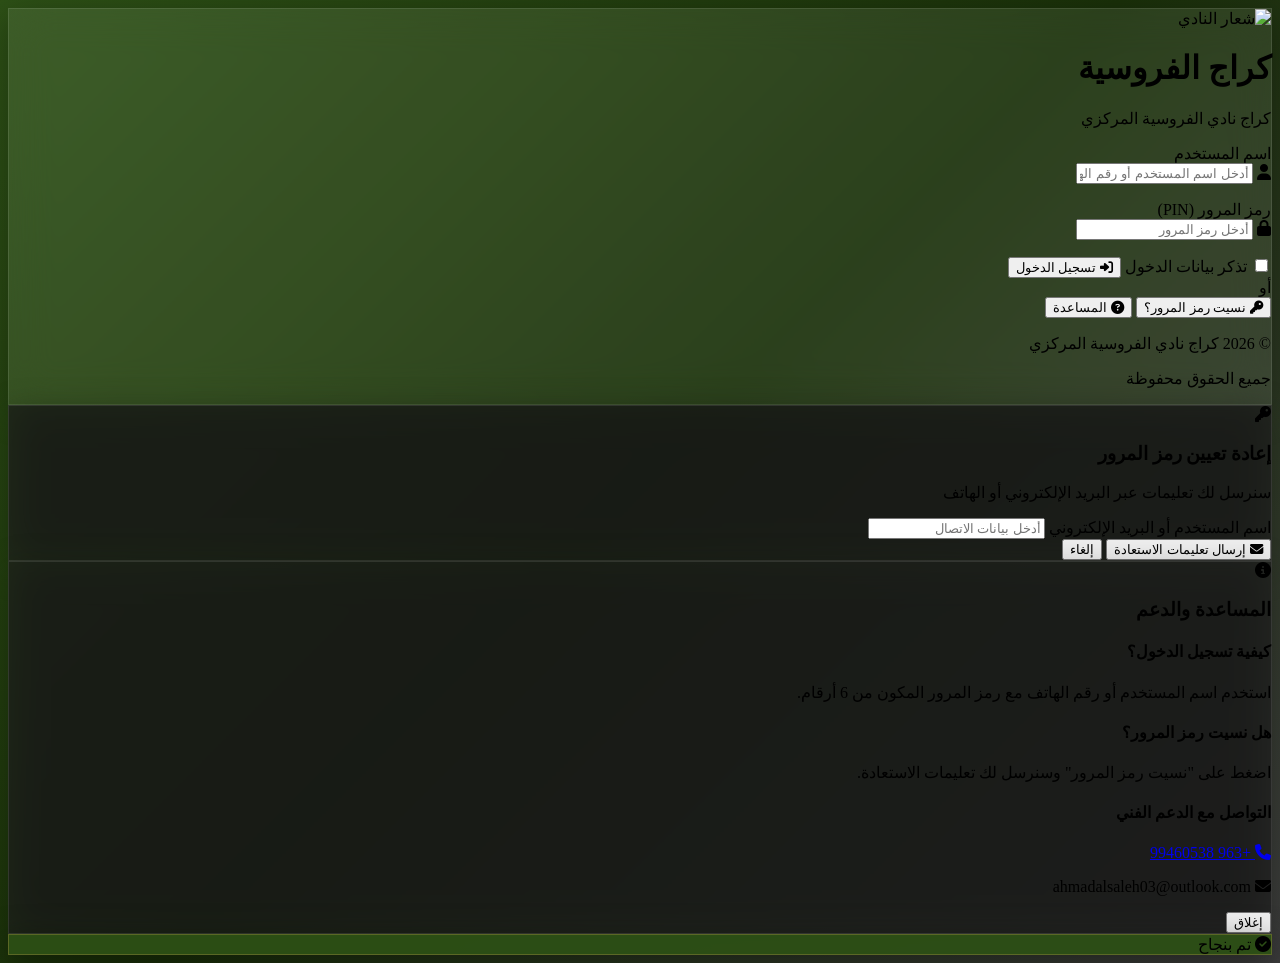
==== commit abe0e63b: "Add files via upload" ====
--- a/index.html
+++ b/index.html
@@ -305,6 +305,7 @@
                         <thead>
                             <tr class="border-b-2 border-primary/20">
                                 <th class="text-right py-3 px-4 text-sm font-bold text-primary">البطاقة</th>
+                                <th class="text-right py-3 px-4 text-sm font-bold text-primary">التاريخ</th>
                                 <th class="text-right py-3 px-4 text-sm font-bold text-primary">وقت الدخول</th>
                                 <th class="text-right py-3 px-4 text-sm font-bold text-primary">وقت الخروج</th>
                                 <th class="text-right py-3 px-4 text-sm font-bold text-primary">المدة</th>
@@ -313,7 +314,7 @@
                             </tr>
                         </thead>
                         <tbody id="today-summary-body">
-                            <tr><td colspan="6" class="text-center py-8 text-textMuted">لا توجد جلسات اليوم</td></tr>
+                            <tr><td colspan="7" class="text-center py-8 text-textMuted">لا توجد جلسات اليوم</td></tr>
                         </tbody>
                     </table>
                 </div>
@@ -407,6 +408,7 @@
                         <thead>
                             <tr class="border-b-2 border-primary/20">
                                 <th class="text-right py-3 px-4 text-sm font-bold text-primary">البطاقة</th>
+                                <th class="text-right py-3 px-4 text-sm font-bold text-primary">التاريخ</th>
                                 <th class="text-right py-3 px-4 text-sm font-bold text-primary">وقت الدخول</th>
                                 <th class="text-right py-3 px-4 text-sm font-bold text-primary">مدة البقاء</th>
                                 <th class="text-right py-3 px-4 text-sm font-bold text-primary">التكلفة المتوقعة</th>
@@ -414,7 +416,7 @@
                             </tr>
                         </thead>
                         <tbody id="active-sessions-body">
-                            <tr><td colspan="5" class="text-center py-8 text-textMuted">لا توجد سيارات بالكراج حالياً</td></tr>
+                            <tr><td colspan="6" class="text-center py-8 text-textMuted">لا توجد سيارات بالكراج حالياً</td></tr>
                         </tbody>
                     </table>
                 </div>
@@ -449,15 +451,17 @@
                             <tr class="border-b-2 border-primary/20">
                                 <th class="text-right py-3 px-4 text-sm font-bold text-primary">#</th>
                                 <th class="text-right py-3 px-4 text-sm font-bold text-primary">البطاقة</th>
-                                <th class="text-right py-3 px-4 text-sm font-bold text-primary">الدخول</th>
-                                <th class="text-right py-3 px-4 text-sm font-bold text-primary">الخروج</th>
+                                <th class="text-right py-3 px-4 text-sm font-bold text-primary">التاريخ</th>
+                                <th class="text-right py-3 px-4 text-sm font-bold text-primary">وقت الدخول</th>
+                                <th class="text-right py-3 px-4 text-sm font-bold text-primary">وقت الخروج</th>
+                                <th class="text-right py-3 px-4 text-sm font-bold text-primary">الموظف</th>
                                 <th class="text-right py-3 px-4 text-sm font-bold text-primary">المدة</th>
                                 <th class="text-right py-3 px-4 text-sm font-bold text-primary">السعر (جديد)</th>
                                 <th class="text-right py-3 px-4 text-sm font-bold text-primary">السعر (قديم)</th>
                             </tr>
                         </thead>
                         <tbody id="history-body">
-                            <tr><td colspan="7" class="text-center py-8 text-textMuted">لا توجد جلسات مسجلة</td></tr>
+                            <tr><td colspan="9" class="text-center py-8 text-textMuted">لا توجد جلسات مسجلة</td></tr>
                         </tbody>
                     </table>
                 </div>
--- a/css/styles.css
+++ b/css/styles.css
@@ -0,0 +1,151 @@
+/* ==================== GLOBAL STYLES ==================== */
+* { 
+    font-family: 'Cairo', sans-serif; 
+    scrollbar-width: thin; 
+    scrollbar-color: #A67C52 #F5F1E8; 
+}
+::-webkit-scrollbar { width: 6px; }
+::-webkit-scrollbar-track { background: #F5F1E8; }
+::-webkit-scrollbar-thumb { background: #A67C52; border-radius: 3px; }
+
+body {
+    background: linear-gradient(135deg, #F5F1E8 0%, #E8E4DA 50%, #F0EDE4 100%);
+    min-height: 100vh;
+}
+
+/* ==================== GLASS MORPHISM ==================== */
+.glass {
+    background: rgba(255, 255, 255, 0.75);
+    backdrop-filter: blur(16px);
+    -webkit-backdrop-filter: blur(16px);
+    border: 1px solid rgba(255, 255, 255, 0.4);
+    box-shadow: 0 8px 32px rgba(45, 80, 22, 0.08), inset 0 1px 0 rgba(255, 255, 255, 0.6);
+}
+.glass-dark {
+    background: rgba(45, 80, 22, 0.85);
+    backdrop-filter: blur(16px);
+    -webkit-backdrop-filter: blur(16px);
+    border: 1px solid rgba(255, 255, 255, 0.15);
+}
+.glass-card {
+    background: rgba(255, 255, 255, 0.8);
+    backdrop-filter: blur(12px);
+    -webkit-backdrop-filter: blur(12px);
+    border: 1px solid rgba(255, 255, 255, 0.5);
+    box-shadow: 0 4px 24px rgba(45, 80, 22, 0.06);
+    transition: all 0.3s cubic-bezier(0.4, 0, 0.2, 1);
+}
+.glass-card:hover {
+    background: rgba(255, 255, 255, 0.92);
+    transform: translateY(-4px);
+    box-shadow: 0 12px 40px rgba(45, 80, 22, 0.12);
+}
+
+/* ==================== SCANNER ==================== */
+.scan-frame {
+    position: relative;
+    border: 3px solid transparent;
+    border-radius: 16px;
+    background: linear-gradient(white, white) padding-box,
+                linear-gradient(45deg, #C9A84C, #A67C52, #C9A84C) border-box;
+}
+.scan-line {
+    position: absolute;
+    width: 90%;
+    height: 2px;
+    background: linear-gradient(90deg, transparent, #C9A84C, #E63946, #C9A84C, transparent);
+    left: 5%;
+    animation: scanLine 2s linear infinite;
+    box-shadow: 0 0 8px rgba(201, 168, 76, 0.6);
+}
+
+/* ==================== BUTTONS ==================== */
+.btn-primary {
+    background: linear-gradient(135deg, #2D5016 0%, #3A6B20 100%);
+    color: white;
+    border: none;
+    transition: all 0.3s ease;
+    position: relative;
+    overflow: hidden;
+}
+.btn-primary:hover { transform: translateY(-2px); box-shadow: 0 8px 25px rgba(45, 80, 22, 0.3); }
+.btn-primary::after {
+    content: ''; position: absolute; top: 0; left: -100%; width: 100%; height: 100%;
+    background: linear-gradient(90deg, transparent, rgba(255,255,255,0.2), transparent);
+    transition: left 0.5s;
+}
+.btn-primary:hover::after { left: 100%; }
+.btn-secondary {
+    background: linear-gradient(135deg, #A67C52 0%, #B8936A 100%);
+    color: white; border: none; transition: all 0.3s ease;
+}
+.btn-secondary:hover { transform: translateY(-2px); box-shadow: 0 8px 25px rgba(166, 124, 82, 0.3); }
+.btn-accent {
+    background: linear-gradient(135deg, #E63946 0%, #F0545F 100%);
+    color: white; border: none; transition: all 0.3s ease;
+}
+.btn-accent:hover { transform: translateY(-2px); box-shadow: 0 8px 25px rgba(230, 57, 70, 0.3); }
+
+/* ==================== STAT CARDS ==================== */
+.stat-card { position: relative; overflow: hidden; }
+.stat-card::before {
+    content: ''; position: absolute; top: -50%; right: -50%; width: 100%; height: 100%;
+    background: radial-gradient(circle, rgba(201, 168, 76, 0.1) 0%, transparent 70%);
+    animation: rotateSlow 10s linear infinite;
+}
+@keyframes rotateSlow { 0% { transform: rotate(0deg); } 100% { transform: rotate(360deg); } }
+
+/* ==================== NUMPAD ==================== */
+.numpad-btn {
+    background: rgba(255, 255, 255, 0.9);
+    border: 1px solid rgba(166, 124, 82, 0.2);
+    transition: all 0.15s ease;
+}
+.numpad-btn:hover { background: #A67C52; color: white; transform: scale(1.05); }
+.numpad-btn:active { transform: scale(0.95); }
+
+/* ==================== SESSION ROW ==================== */
+.session-row { transition: all 0.3s ease; }
+.session-row:hover { background: rgba(166, 124, 82, 0.08); }
+.card-badge.active { animation: pulseSoft 2s ease-in-out infinite; }
+@keyframes pulseSoft {
+    0%, 100% { box-shadow: 0 0 0 0 rgba(230, 57, 70, 0.3); }
+    50% { box-shadow: 0 0 0 6px rgba(230, 57, 70, 0); }
+}
+
+/* ==================== TABS ==================== */
+.tab-btn { position: relative; transition: all 0.3s ease; }
+.tab-btn.active { color: #2D5016; background: rgba(45, 80, 22, 0.08); }
+.tab-btn.active::after {
+    content: ''; position: absolute; bottom: 0; right: 20%; width: 60%; height: 3px;
+    background: linear-gradient(90deg, #C9A84C, #A67C52); border-radius: 3px;
+}
+
+/* ==================== MISC ==================== */
+.timer-live { font-variant-numeric: tabular-nums; }
+.shimmer-bg {
+    background: linear-gradient(90deg, transparent 0%, rgba(255,255,255,0.4) 50%, transparent 100%);
+    background-size: 200% 100%;
+    animation: shimmer 2s linear infinite;
+}
+.modal-overlay { background: rgba(45, 80, 22, 0.3); backdrop-filter: blur(8px); }
+.receipt {
+    background: linear-gradient(135deg, #fff 0%, #F5F1E8 100%);
+    border: 2px dashed #A67C52;
+}
+
+/* ==================== CONNECTION DOT ==================== */
+.connection-dot {
+    width: 10px; height: 10px; border-radius: 50%; display: inline-block;
+}
+.connection-dot.online { background: #10B981; box-shadow: 0 0 8px rgba(16, 185, 129, 0.5); }
+.connection-dot.offline { background: #EF4444; box-shadow: 0 0 8px rgba(239, 68, 68, 0.5); }
+.connection-dot.syncing { background: #F59E0B; box-shadow: 0 0 8px rgba(245, 158, 11, 0.5); animation: pulse 1s infinite; }
+
+/* ==================== PROGRESS BAR ==================== */
+.progress-bar { transition: width 0.5s ease; }
+
+/* ==================== RESPONSIVE ==================== */
+@media (max-width: 768px) {
+    .glass { backdrop-filter: blur(10px); -webkit-backdrop-filter: blur(10px); }
+}
